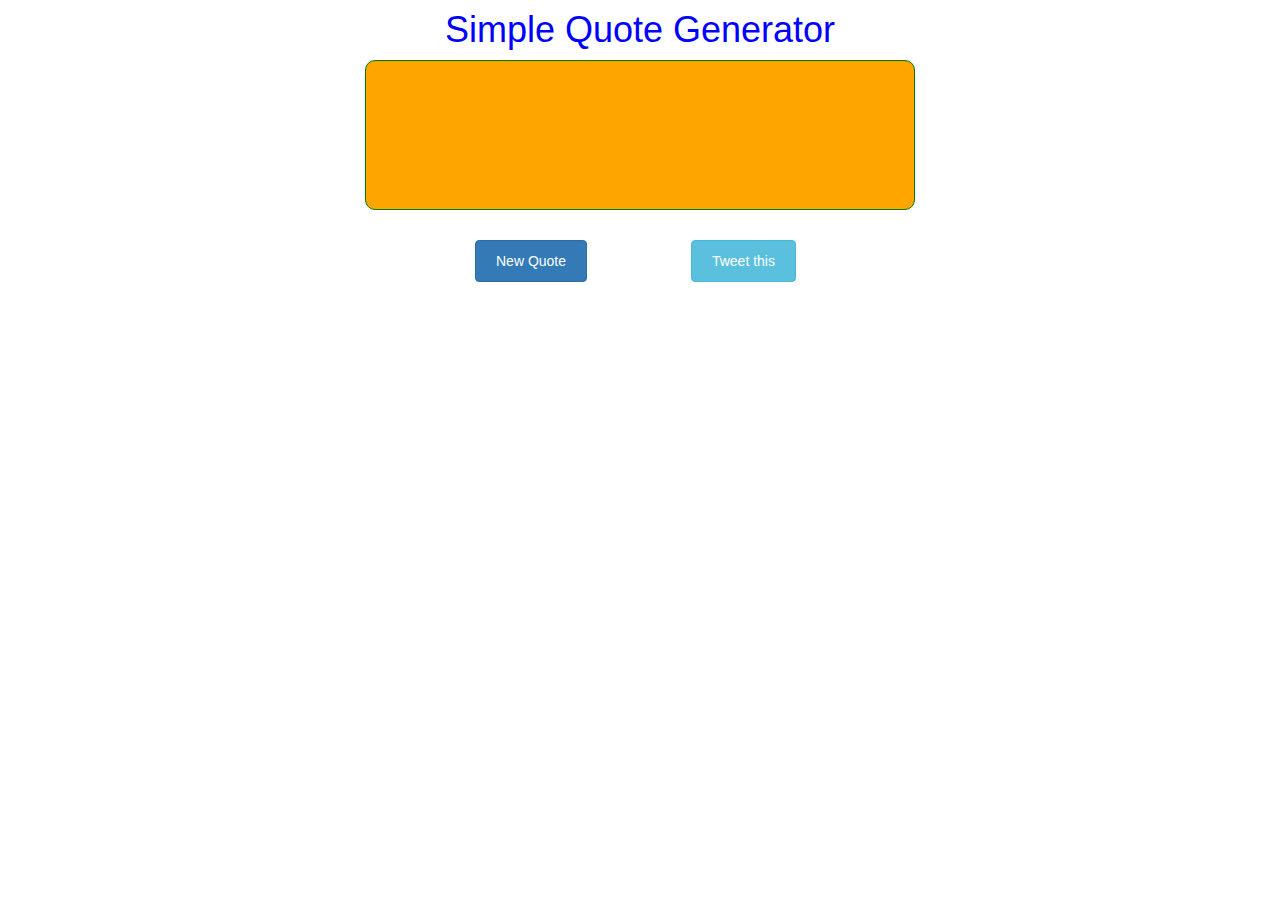
==== index.html @ c844e49f "commit files from ggenerator local repo" ====
<!DOCTYPE html>
<html>
<head>
    <title>Quote Gen</title>
    <link href="style.css" type="text/css" rel="stylesheet">
    
    <link rel="stylesheet" href="BtStrapdemo/css/bootstrap.css">
    
</head>

<body>
    <h1 class="center">Simple Quote Generator</h1>
    
     <div id="quote" class="well">
	<!--Quote here -->
</div>
 <div class="tweetbutton">   
<input id="button1" type="button" class="btn btn-primary" value="New Quote">
<a id="tweetQuote" class="btn btn-info" href="#">Tweet this</a>
    </div>
   
   <script
  src="https://code.jquery.com/jquery-1.12.4.js"
  integrity="sha256-Qw82+bXyGq6MydymqBxNPYTaUXXq7c8v3CwiYwLLNXU="
  crossorigin="anonymous"></script>
    
    <script src="BtStrapdemo/js/bootstrap.js"></script>    
 
    <script src="javascript.js"></script>
</body>
</html>
---- style.css ----
.center{
  color:blue;
  text-align:center;
  margin:10px;
}

#quote{
  height:150px;
  width:550px;
  border:1px solid green;
 border-radius:10px;
  margin:10px auto;
  padding:20px 10px; 
  background:orange;
  overflow:auto;
  font-size:1.5em;
 }

#button1{
  margin:20px 50px;
  padding:10px 20px; 
  
}

#tweetQuote{
    padding:10px 20px; 
    margin:20px 50px;
}

.tweetbutton{
    width: 550px;
    margin:10px auto;
    padding:0px 60px;
}
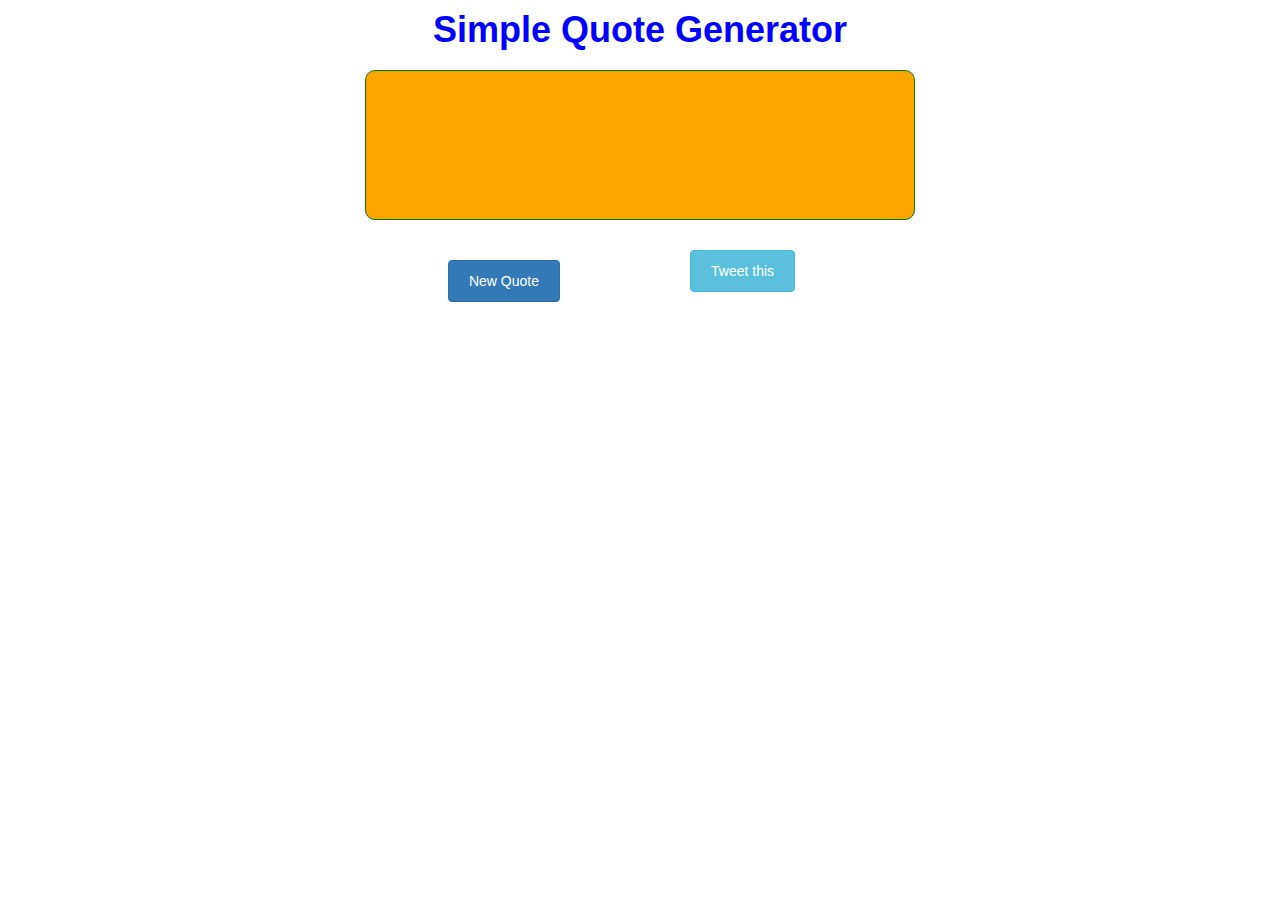
==== commit f26c45ef: "amended the html and css files" ====
--- a/index.html
+++ b/index.html
@@ -9,15 +9,23 @@
 </head>
 
 <body>
+    <div class="container">
+        
     <h1 class="center">Simple Quote Generator</h1>
-    
-     <div id="quote" class="well">
+    <div class="row">
+     <div id="quote" class="well col col-xs-8">
 	<!--Quote here -->
+    </div>
+    </div>
+<div class="row col col-xs-12">
+ <div class="tweetbutton col col-xs-6">   
+<input id="button1" type="button" class="btn btn-primary" value="New Quote">
 </div>
- <div class="tweetbutton">   
-<input id="button1" type="button" class="btn btn-primary" value="New Quote">
+<div class="col col-xs-6">
 <a id="tweetQuote" class="btn btn-info" href="#">Tweet this</a>
-    </div>
+</div>
+</div>
+</div>
    
    <script
   src="https://code.jquery.com/jquery-1.12.4.js"
@@ -27,5 +35,6 @@
     <script src="BtStrapdemo/js/bootstrap.js"></script>    
  
     <script src="javascript.js"></script>
+    </div>
 </body>
 </html>--- a/style.css
+++ b/style.css
@@ -2,6 +2,7 @@
   color:blue;
   text-align:center;
   margin:10px;
+    font-weight: bold;
 }
 
 #quote{
@@ -14,21 +15,27 @@
   background:orange;
   overflow:auto;
   font-size:1.5em;
+  float: none;
  }
 
 #button1{
   margin:20px 50px;
   padding:10px 20px; 
+  display: block;
+  position: relative;
+  float: right;
   
 }
 
 #tweetQuote{
     padding:10px 20px; 
     margin:20px 50px;
+  display: block;
+    position: relative;
+    float: left;
 }
 
 .tweetbutton{
     width: 550px;
     margin:10px auto;
-    padding:0px 60px;
-}+  }
